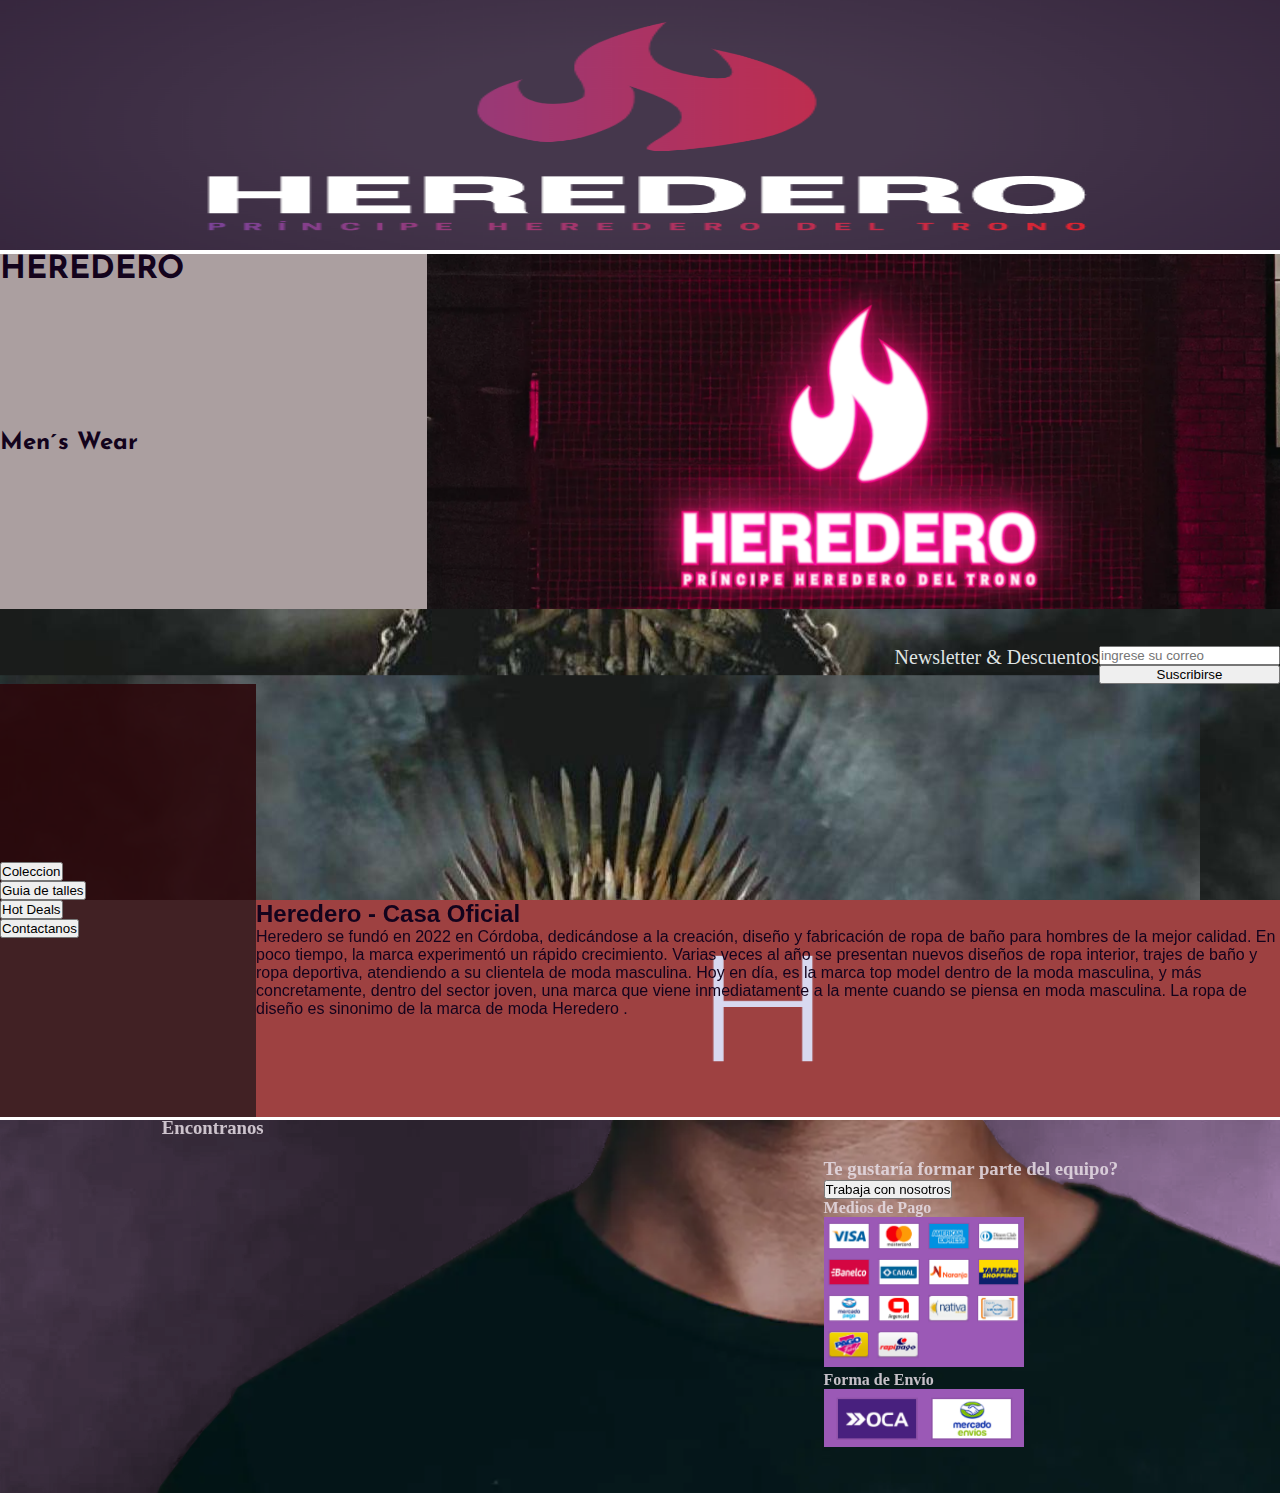
==== index.html @ cc0b0b4e "initial commit con las carpetas del proyecto anterior a modificar con bootstrap" ====
<!DOCTYPE html>
<html lang="en">
<head>
    <meta charset="UTF-8">
    <meta http-equiv="X-UA-Compatible" content="IE=edge">
    <meta name="viewport" content="width=device-width, initial-scale=1.0">
    <title>Preentrega-Heredero</title>
    <link rel="stylesheet" href="main.css">

    <link rel="preconnect" href="https://fonts.googleapis.com">
    <link rel="preconnect" href="https://fonts.gstatic.com" crossorigin>
    <link href="https://fonts.googleapis.com/css2?family=Josefin+Sans:ital,wght@0,500;0,700;1,300&display=swap" rel="stylesheet">


</head>
<body>
    
        
            <img class="banner" src="./imagenes/banner.PNG" alt="Banner presentacion H">
    <header>    
        <div class="gridHeader">    
            <h1 class="Heredero">HEREDERO</h1>
            <h2 class="menwear">Men´s Wear</h2>    
        
            <img class="imgHHome" src="./imagenes/Herederorojo.PNG" alt="Imagen heredero home">
        </div>
    </header>
    <main>
        <section class="suscripcion">
            <p>Newsletter & Descuentos</p> 
            <form>
                <input type="text" placeholder="ingrese su correo">
                <input type="submit" value="Suscribirse">

            </form>
        </section>
        <section class="bodyhome">
                <nav class="navhome">
                    <ul >
                        <li class="menu">
                            <a href="./pages/coleccion.html" >
                                <input type="submit" value="Coleccion">
                            </a>
                        </li>
                        <li class="menu">
                            <a href="./pages/guiatalles.html" >
                                <input type="submit" value="Guia de talles">
                            </a>
                        </li>       
                        <li class="menu">
                            <a href="./pages/hotdeals.html" >
                                <input type="submit" value="Hot Deals">
                            </a>
                        </li>
                        <li class="menu">
                            <a href="./pages/contactenos.html" >
                                <input type="submit" value="Contactanos">
                            </a>
                        </li>

                    </ul>
                </nav>    
                    
            <iframe class="video" width="560" height="315" src="https://www.youtube.com/embed/_rYwyBRvqPc" title="YouTube video player" frameborder="0" allow="accelerometer; autoplay; clipboard-write; encrypted-media; gyroscope; picture-in-picture" allowfullscreen></iframe>
        

            <div class="textoHistoria">
                
                    <h2>Heredero - Casa Oficial</h2>

                    <p>
                    Heredero se fundó en 2022 en Córdoba, dedicándose a la <span>creación, diseño y fabricación de ropa de baño para hombres de la mejor calidad.</span> En poco tiempo, la marca experimentó un rápido crecimiento. Varias veces al año se presentan nuevos diseños de ropa interior, trajes de baño y ropa deportiva, atendiendo a su clientela de moda masculina. Hoy en día, es la marca top model dentro de la moda masculina, y más concretamente, dentro del sector joven, una marca que viene inmediatamente a la mente cuando se piensa en moda masculina. La ropa de diseño es sinonimo de la marca de moda <strong>Heredero</strong> .
                    </p>   
            </div>
        </section>
    </main>
    <footer class="footer">
        <div class="otros">
            <h3>Encontranos</h3>
            <iframe class="mapa" src="https://www.google.com/maps/embed?pb=!1m18!1m12!1m3!1d13618.57978143791!2d-64.19519394636153!3d-31.423907073451485!2m3!1f0!2f0!3f0!3m2!1i1024!2i768!4f13.1!3m3!1m2!1s0x9432a28f63cf2077%3A0xca71e10e4641086b!2sPaseo%20del%20Buen%20Pastor!5e0!3m2!1ses-419!2sar!4v1648179477581!5m2!1ses-419!2sar" width="600" height="450" style="border:0;" allowfullscreen="" loading="lazy" referrerpolicy="no-referrer-when-downgrade"></iframe>
        </div>
        <div class="otros">
            <h3>Te gustaría formar parte del equipo?</h3>
            <a class="botonTrabaja" href="https://www.linkedin.com/in/lucasnerbutti" target="_blank"><input type="submit"value="Trabaja con nosotros"
                >
            </a>

            <h4>Medios de Pago</h4>
            <img src="./imagenes/Metodos de pago.PNG" width="200" alt="Metodos de pago">


            <h4>Forma de Envío</h4>
            <img src="./imagenes/Envios.PNG" width="200" alt="Formas de Envios">
        </div>  

    </footer>  

</body>
</html>
---- main.css ----
* {
    margin:0; 
    padding:0;
}


header div{ 
    display: flex;
    font-family: 'Josefin Sans', sans-serif;
    font-weight: 300;
    color: #13031C;
    background-color: #AB9FA0;
    flex-wrap: nowrap;
    height: 100%;
    justify-content: right;

}

header{
    animation-duration: 2s;
    animation-name: correr;
    animation-iteration-count: infinite;
    
}

@keyframes correr{
    0% { margin-left: 0px}
    30% { margin-left: -15px;}
    70% { margin-left: -21px;}
    100% { margin-left: 0px;}


}


header div img{
    width: 100%;
}

.gridHeader{
    display: grid;
    grid-template-columns: 1fr 2fr;
    grid-template-rows: 1fr 1fr;
    grid-template-areas: 
    "h1 img"
    "h2 img";
}
.imgHHome{
    grid-area: img;
    grid-row-start: 1;
    grid-row-end: 3;

  
}
.menwear{
    grid-area: h2;
    grid-row-start: 2;
    grid-row-end: 3;
}
.Heredero{
    grid-area: h1;
    grid-row-start: 1;
    grid-row-end: 2;
}


.banner {
    width: 100%;
    height: 250px;  
}
    



 main{
     background-image: url(./imagenes/fondo\ body.jpg);
     background-attachment: fixed;
 }

 nav { 
    display: flex;
    justify-content: space-evenly;

    background-color: #2b080be5; 
 }
 nav li{
    display: inline-flexbox;
    transition: all .3s;
    
}

  
.suscripcion{
    display: flex;
    flex-direction: row;
    flex-wrap: wrap;
    justify-content: flex-end;
    align-content: flex-end;
    height: 75px;
    color: #f2f9f9ea;
    font-size: 20px;
    margin: 0px;
}

.video {
    width: 100%;
}
 .textoHistoria{
     background-image: url(./imagenes/fondotexto.png);
     background-repeat: no-repeat;
     background-size: 100% 100%;
     font-family: 'Franklin Gothic Medium', 'Arial Narrow', Arial, sans-serif;
     font-weight: 300;
     color: #13031C;
     transition: all .2s;
     
 }
 footer{
     display: flex;
     flex: content;
     background-image: url(./imagenes/imagen4.PNG);
     align-items: center;
     color: #e6dde5da;
     flex-wrap: wrap;
    

 }

 
 table{
     
    background-color: #ab9fa0ce;
    font-size: 25px;
    margin-left: 1%;
    border="2"
    table-layout: fixed;
    padding: 3px;
    border: 1px solid;


     
 }

 tbody tr:nth-child(odd) {
    background-color: #a9aed8;
  }
  
  tbody tr:nth-child(even) {
    background-color: #0c500a8e;
  }
  
   
 .fila1{
     background-color: #02101ea7;
     color: #f0f8ff;
     text-decoration: underline;
    


 }
 
 .productos{
     display: inline-flex;

     color: #f0f8ff;
     font-size: 30;
     

 }

 .productos img{
     height: 100px;
     width: 150px;

 }
 form{
     display: flex;
     color: #f0f8ff;
     font-size: 50;
     flex-wrap: wrap;
     flex-direction: column;
     
 }
 .contactenos{
    justify-content: end;
     width: 250px;
     margin: 0px;

 }
.mapa{
    height: 100%;
    width: 100%;
}

.precios{
    display: flex;
    flex-direction: column;

}
.precioAntes{
    color: #ff0000;
    text-decoration: line-through;
    
}

@media screen and (min-width: 768px){
    .footer {
        justify-content: space-evenly;
        flex-wrap: nowrap;
    }
    .mapa{
        height: 350px;
        width: 400px;
    }
    .header div{
        font-weight: 700;
    }
    table{
     
        
        font-size: 50px;
        margin-left: 100px;
        border="20"
        padding: 10px;
        border: 3px solid;
}
    nav { 
        display: flex;
        justify-content: space-evenly;
        
    }

   
    .navpages li{
        display: inline;
    }
    .contactenos{
        margin-left: 250px;
    }

    .productos img{
        height: 200px;
        width: 300px;
        transition: all .3s;
    }

    .bodyhome{
        display: grid;
        grid-template-columns: 20% 80%;
        grid-template-rows: 50% 50%;
        grid-template-areas: 
        "menu video"
        "menu texto"
        ;
    }
    .textoHistoria{
        grid-area: texto;

    }
    .video{
        grid-area: video;
        transition: all .3s;
    }
    .navhome{
        grid-area: menu;
        grid-row-start: 1;
        grid-row-end: 3;
        display: flex;
        flex-direction: column;
        justify-content: space-evenly;
        flex-wrap: wrap;
    
    }

@media screen and (min-width: 1024px){
    .footer {
        justify-content: space-evenly;
        flex-wrap: nowrap;
    }
    .mapa{
        height: 350px;
        width: 500px;
    }
    .contactenos{
        margin-left: 380px;
    }
    table{
        margin-left: 250px;
    }
    .botonTrabaja{
        transition: all .3s;
    }
    .botonTrabaja:hover{
       
        transform: scale(2, 4);
        font-size: 20px;
        background-color: #28d5b0;
        height: 25px;
        width: 35px;
    }
    
    nav li:hover{
        transform: scale(1.5, 2);
        height: 25px;
        width: 40px;
    }

    .navpages li:hover{
        transform: scale(1.5, 2);
        height: 25px;
        width: 40px;
    }
    .productos img:hover{
        transform: scale(2, 2.5);

        transform: translate(50px 10px);

    }
    .textoHistoria:hover{ 
        transform: scale(1, 1.5);
        background-color: #13031C;
        color: #030d16;



    }
    .video:hover{
        transform: scale(1, 1.2);
    }
}
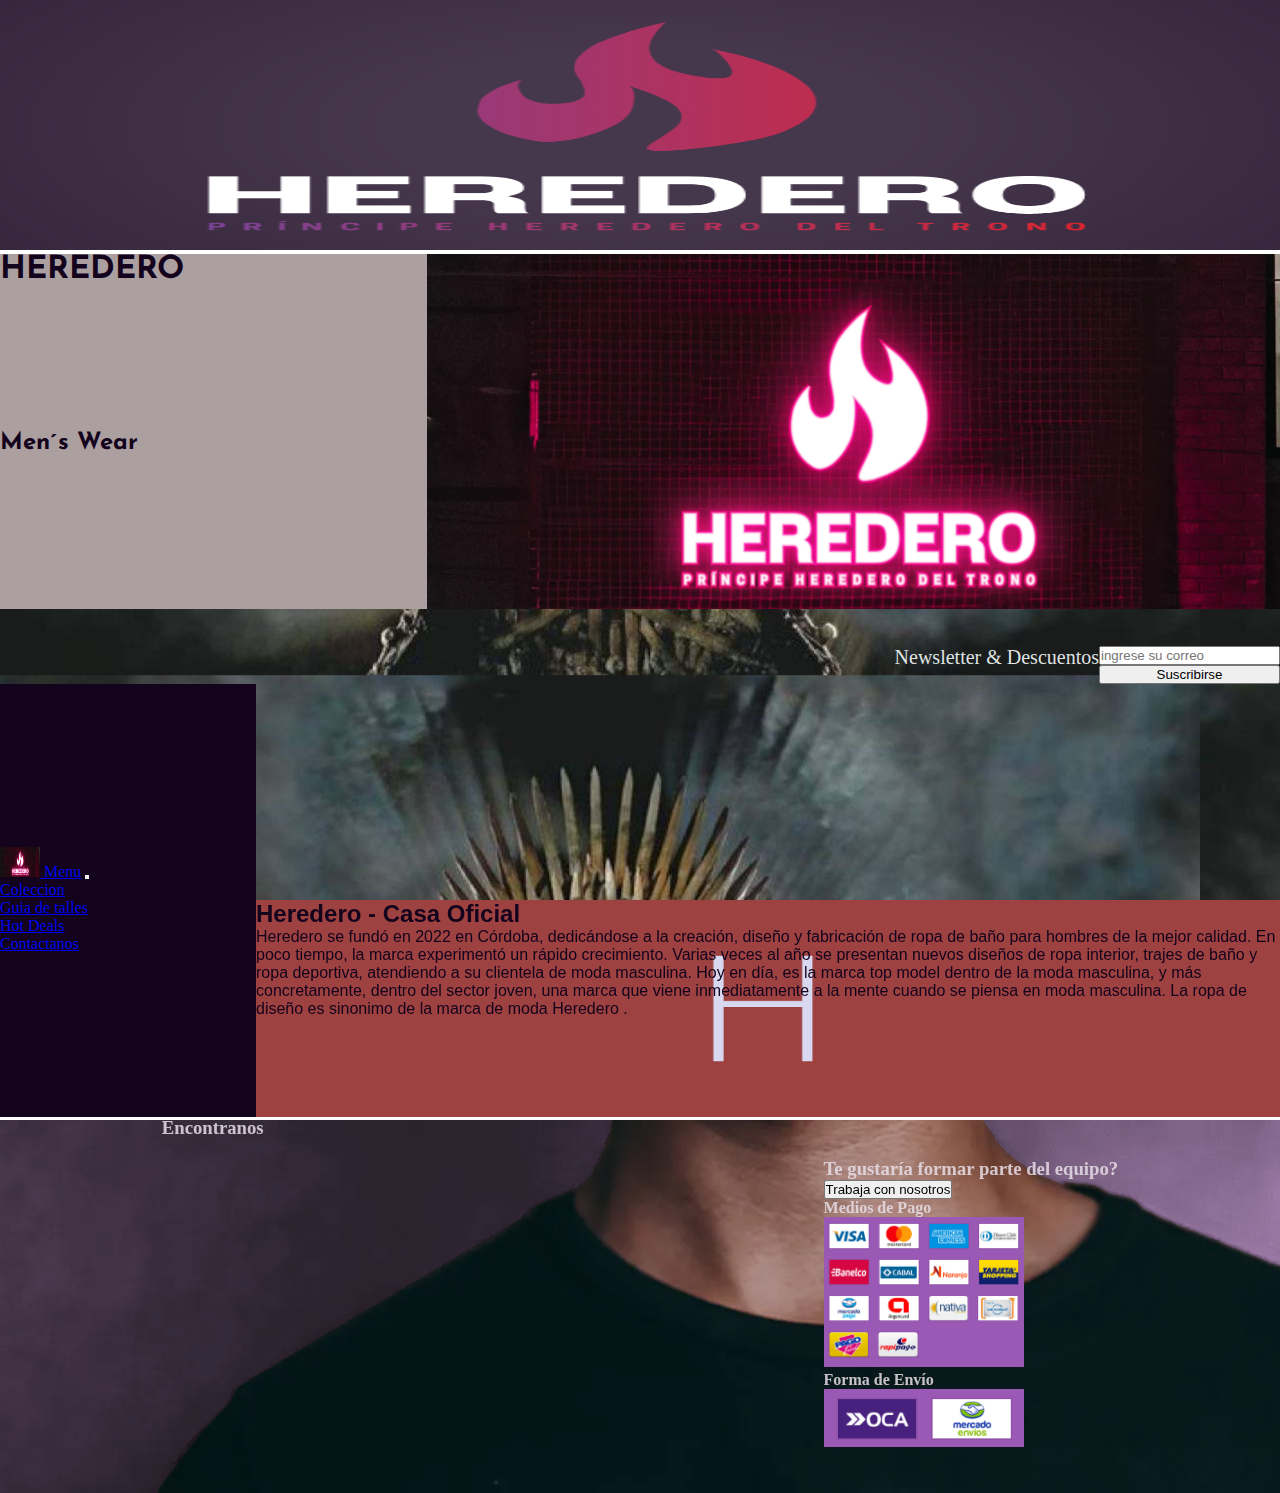
==== commit 1be21d63: "incorporacion de bootstrap en navbar" ====
--- a/index.html
+++ b/index.html
@@ -4,12 +4,18 @@
     <meta charset="UTF-8">
     <meta http-equiv="X-UA-Compatible" content="IE=edge">
     <meta name="viewport" content="width=device-width, initial-scale=1.0">
-    <title>Preentrega-Heredero</title>
+    <title>bootstrap-Heredero</title>
+    <!-- link estilo bootstrap -->
+    <link href="https://cdn.jsdelivr.net/npm/bootstrap@5.1.3/dist/css/bootstrap.min.css" rel="stylesheet" integrity="sha384-1BmE4kWBq78iYhFldvKuhfTAU6auU8tT94WrHftjDbrCEXSU1oBoqyl2QvZ6jIW3" crossorigin="anonymous">
+
+    <!-- link estilo propio -->
+    
     <link rel="stylesheet" href="main.css">
 
     <link rel="preconnect" href="https://fonts.googleapis.com">
     <link rel="preconnect" href="https://fonts.gstatic.com" crossorigin>
     <link href="https://fonts.googleapis.com/css2?family=Josefin+Sans:ital,wght@0,500;0,700;1,300&display=swap" rel="stylesheet">
+
 
 
 </head>
@@ -35,32 +41,44 @@
             </form>
         </section>
         <section class="bodyhome">
-                <nav class="navhome">
-                    <ul >
-                        <li class="menu">
-                            <a href="./pages/coleccion.html" >
-                                <input type="submit" value="Coleccion">
-                            </a>
-                        </li>
-                        <li class="menu">
-                            <a href="./pages/guiatalles.html" >
-                                <input type="submit" value="Guia de talles">
-                            </a>
-                        </li>       
-                        <li class="menu">
-                            <a href="./pages/hotdeals.html" >
-                                <input type="submit" value="Hot Deals">
-                            </a>
-                        </li>
-                        <li class="menu">
-                            <a href="./pages/contactenos.html" >
-                                <input type="submit" value="Contactanos">
-                            </a>
-                        </li>
 
+            <nav class="navbar navbar-expand-lg navbar-dark bg-dark navhome">
+                <div class="container-fluid">
+                  <a class="navbar-brand" href="#"> <img src="./imagenes/Herederorojo.PNG" alt="" width="40" height="30" class="d-inline-block align-text-top">
+                    Menu</a>
+                  <button class="navbar-toggler" type="button" data-bs-toggle="collapse" data-bs-target="#navbarNav" aria-controls="navbarNav" aria-expanded="false" aria-label="Toggle navigation">
+                    <span class="navbar-toggler-icon"></span>
+                  </button>
+                  <div class="collapse navbar-collapse" id="navbarNav">
+                    <ul class="navbar-nav">
+                      <li class="nav-item">
+                        <a class="nav-link active" aria-current="page" href="./pages/coleccion.html" >
+                            Coleccion</a>
+                      </li>
+                      <li class="nav-item">
+                        <a class="nav-link" href="./pages/guiatalles.html" >
+                            Guia de talles</a>
+                      </li>
+                      <li class="nav-item">
+                        <a class="nav-link" href="./pages/hotdeals.html" >
+                            Hot Deals</a>
+                      </li>
+                      <li class="nav-item">
+                        <a class="nav-link" href="./pages/contactenos.html" >
+                            Contactanos</a>
+                      </li>
                     </ul>
-                </nav>    
-                    
+                  </div>
+                </div>
+              </nav>
+
+
+
+
+            
+
+
+            
             <iframe class="video" width="560" height="315" src="https://www.youtube.com/embed/_rYwyBRvqPc" title="YouTube video player" frameborder="0" allow="accelerometer; autoplay; clipboard-write; encrypted-media; gyroscope; picture-in-picture" allowfullscreen></iframe>
         
 
@@ -95,5 +113,8 @@
 
     </footer>  
 
+    <!-- link de bootstrap -->
+    <script src="https://cdn.jsdelivr.net/npm/bootstrap@5.1.3/dist/js/bootstrap.bundle.min.js" integrity="sha384-ka7Sk0Gln4gmtz2MlQnikT1wXgYsOg+OMhuP+IlRH9sENBO0LRn5q+8nbTov4+1p" crossorigin="anonymous"></script>
+
 </body>
 </html>--- a/main.css
+++ b/main.css
@@ -81,7 +81,7 @@
     display: flex;
     justify-content: space-evenly;
 
-    background-color: #2b080be5; 
+    /* background-color: #2b080be5;  */
  }
  nav li{
     display: inline-flexbox;
@@ -89,7 +89,17 @@
     
 }
 
-  
+.navhome{
+    background-color: #13031C; 
+    color: #f0f8ff  ;
+}
+
+nav-pages{
+    background-color: #13031C; 
+    color: #f0f8ff  ;
+    position: sticky;
+}
+
 .suscripcion{
     display: flex;
     flex-direction: row;
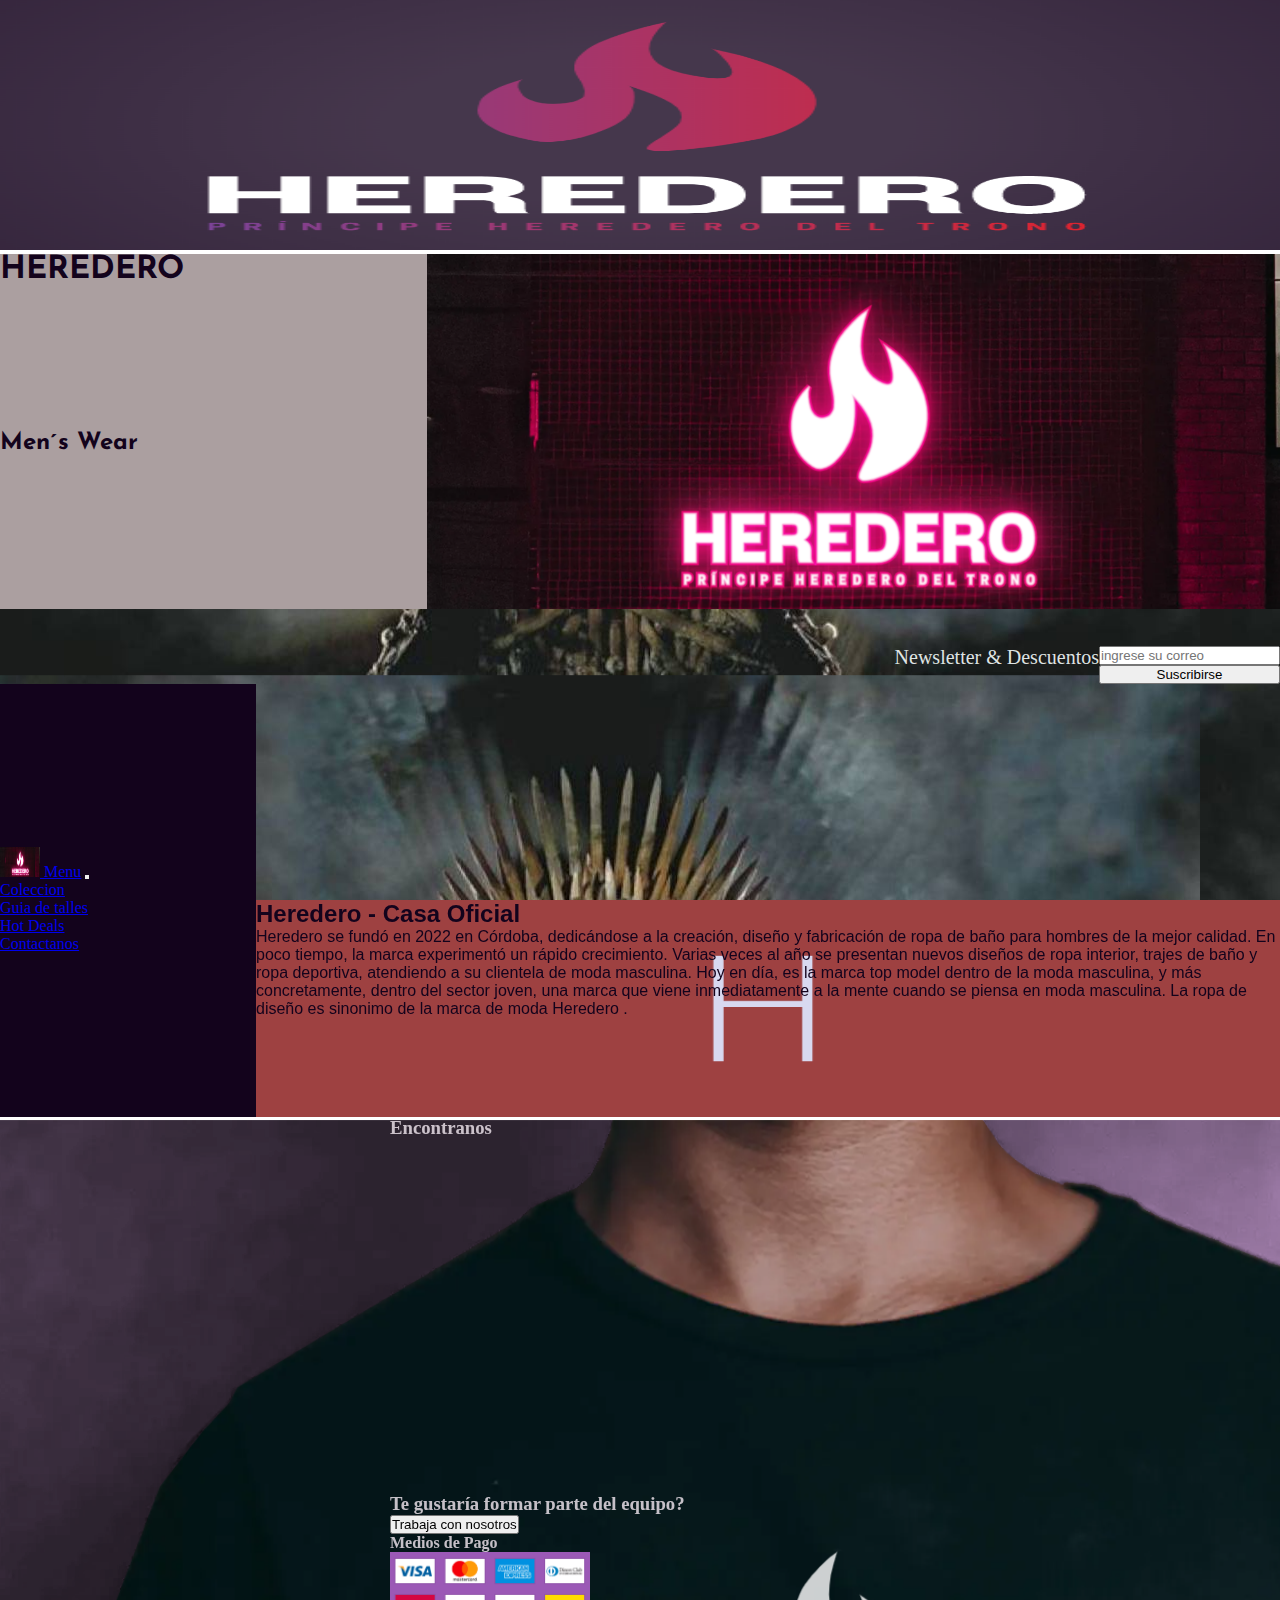
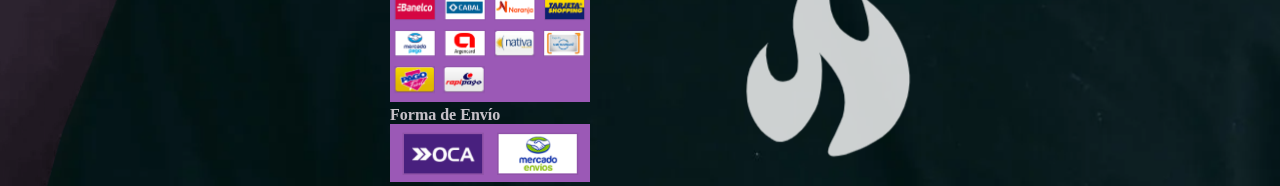
==== commit f5b87829: "incorpora grid bootstrap al footer" ====
--- a/index.html
+++ b/index.html
@@ -92,24 +92,30 @@
             </div>
         </section>
     </main>
-    <footer class="footer">
-        <div class="otros">
-            <h3>Encontranos</h3>
-            <iframe class="mapa" src="https://www.google.com/maps/embed?pb=!1m18!1m12!1m3!1d13618.57978143791!2d-64.19519394636153!3d-31.423907073451485!2m3!1f0!2f0!3f0!3m2!1i1024!2i768!4f13.1!3m3!1m2!1s0x9432a28f63cf2077%3A0xca71e10e4641086b!2sPaseo%20del%20Buen%20Pastor!5e0!3m2!1ses-419!2sar!4v1648179477581!5m2!1ses-419!2sar" width="600" height="450" style="border:0;" allowfullscreen="" loading="lazy" referrerpolicy="no-referrer-when-downgrade"></iframe>
-        </div>
-        <div class="otros">
-            <h3>Te gustaría formar parte del equipo?</h3>
-            <a class="botonTrabaja" href="https://www.linkedin.com/in/lucasnerbutti" target="_blank"><input type="submit"value="Trabaja con nosotros"
-                >
-            </a>
+    <footer class="footer container-fluid">
+        <div class="row">
+          <div class="otros col-md p3">
+              <h3>Encontranos</h3>
+              <iframe class="mapa" src="https://www.google.com/maps/embed?pb=!1m18!1m12!1m3!1d13618.57978143791!2d-64.19519394636153!3d-31.423907073451485!2m3!1f0!2f0!3f0!3m2!1i1024!2i768!4f13.1!3m3!1m2!1s0x9432a28f63cf2077%3A0xca71e10e4641086b!2sPaseo%20del%20Buen%20Pastor!5e0!3m2!1ses-419!2sar!4v1648179477581!5m2!1ses-419!2sar" width="600" height="450" style="border:0;" allowfullscreen="" loading="lazy" referrerpolicy="no-referrer-when-downgrade"></iframe>
+          </div>
+          <div class="otros col-md p3">
+              <div class="row">
+                <h3>Te gustaría formar parte del equipo?</h3>
+                <a class="botonTrabaja" href="https://www.linkedin.com/in/lucasnerbutti" target="_blank"><input type="submit"value="Trabaja con nosotros"
+                    >
+                </a>
+              </div>
+              <div class="row">      
+                <h4>Medios de Pago</h4>
+                <img src="./imagenes/Metodos de pago.PNG" width="200" alt="Metodos de pago">
+              </div>
+              <div class="row">    
 
-            <h4>Medios de Pago</h4>
-            <img src="./imagenes/Metodos de pago.PNG" width="200" alt="Metodos de pago">
-
-
-            <h4>Forma de Envío</h4>
-            <img src="./imagenes/Envios.PNG" width="200" alt="Formas de Envios">
-        </div>  
+                <h4>Forma de Envío</h4>
+                <img src="./imagenes/Envios.PNG" width="200" alt="Formas de Envios">
+              </div>  
+          </div>  
+        </div> 
 
     </footer>  
 
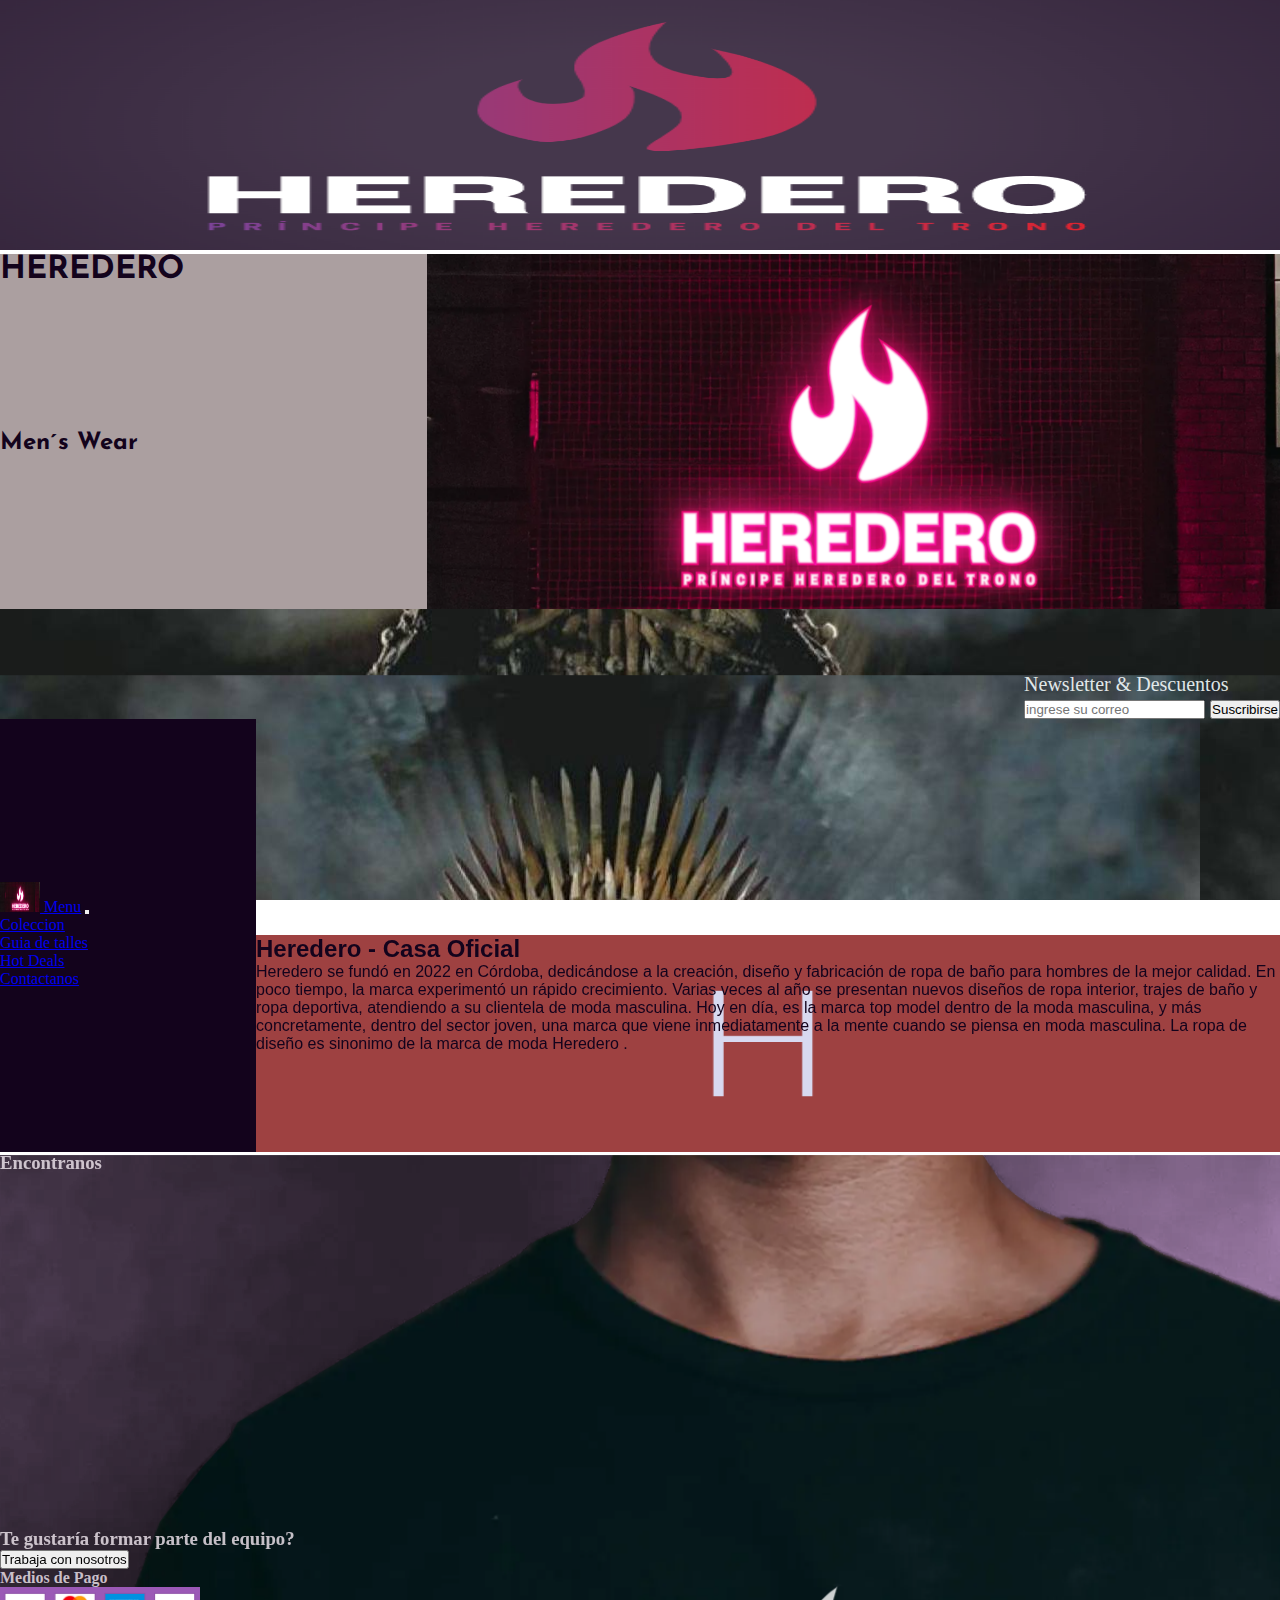
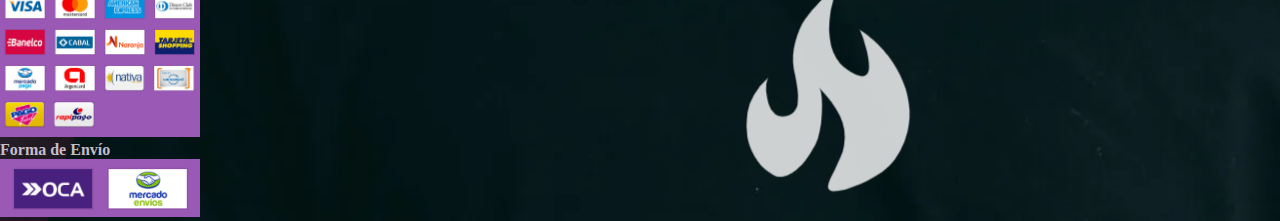
==== commit b19c07f9: "modificacion de columnas en suscripcion responsive" ====
--- a/index.html
+++ b/index.html
@@ -32,17 +32,23 @@
         </div>
     </header>
     <main>
-        <section class="suscripcion">
-            <p>Newsletter & Descuentos</p> 
-            <form>
-                <input type="text" placeholder="ingrese su correo">
-                <input type="submit" value="Suscribirse">
+        <section class="suscripcion container-fluid">
+          <div class="row">            
+              <div class="col">
+                <p >Newsletter & Descuentos</p> 
+              </div>  
+              <div class="col">
+                <form>
+                    <input type="text" placeholder="ingrese su correo">
+                    <input type="submit" value="Suscribirse">
 
-            </form>
+                </form>
+              </div>  
+          </div>    
         </section>
         <section class="bodyhome">
 
-            <nav class="navbar navbar-expand-lg navbar-dark bg-dark navhome">
+            <nav class="navbar navbar-expand-xxl navbar-dark bg-dark navhome">
                 <div class="container-fluid">
                   <a class="navbar-brand" href="#"> <img src="./imagenes/Herederorojo.PNG" alt="" width="40" height="30" class="d-inline-block align-text-top">
                     Menu</a>
--- a/main.css
+++ b/main.css
@@ -31,7 +31,10 @@
 
 
 }
-
+th{
+    padding: 2px;
+    align-items: center;
+}
 
 header div img{
     width: 100%;
@@ -81,7 +84,6 @@
     display: flex;
     justify-content: space-evenly;
 
-    /* background-color: #2b080be5;  */
  }
  nav li{
     display: inline-flexbox;
@@ -106,10 +108,14 @@
     flex-wrap: wrap;
     justify-content: flex-end;
     align-content: flex-end;
-    height: 75px;
+    height: 110px;
     color: #f2f9f9ea;
     font-size: 20px;
     margin: 0px;
+}
+
+.suscripcion form{
+    color: #f0f8ff;
 }
 
 .video {
@@ -126,12 +132,10 @@
      
  }
  footer{
-     display: flex;
-     flex: content;
+     
      background-image: url(./imagenes/imagen4.PNG);
-     align-items: center;
+    
      color: #e6dde5da;
-     flex-wrap: wrap;
     
 
  }
@@ -183,19 +187,17 @@
      width: 150px;
 
  }
- form{
+
+ .contactenos{
+    justify-content: end;
+     width: 250px;
+     margin: 0px;
      display: flex;
      color: #f0f8ff;
      font-size: 50;
      flex-wrap: wrap;
      flex-direction: column;
      
- }
- .contactenos{
-    justify-content: end;
-     width: 250px;
-     margin: 0px;
-
  }
 .mapa{
     height: 100%;
@@ -240,7 +242,7 @@
         
     }
 
-   
+    
     .navpages li{
         display: inline;
     }
@@ -302,23 +304,21 @@
     }
     .botonTrabaja:hover{
        
-        transform: scale(2, 4);
+        transform: scale(1.5, 1.1);
         font-size: 20px;
-        background-color: #28d5b0;
-        height: 25px;
-        width: 35px;
+        
+        height: 5px;
+        width: 15px;
     }
     
     nav li:hover{
-        transform: scale(1.5, 2);
-        height: 25px;
-        width: 40px;
+        transform: scale(1, 1.5) ;
+
     }
 
     .navpages li:hover{
         transform: scale(1.5, 2);
-        height: 25px;
-        width: 40px;
+        
     }
     .productos img:hover{
         transform: scale(2, 2.5);
